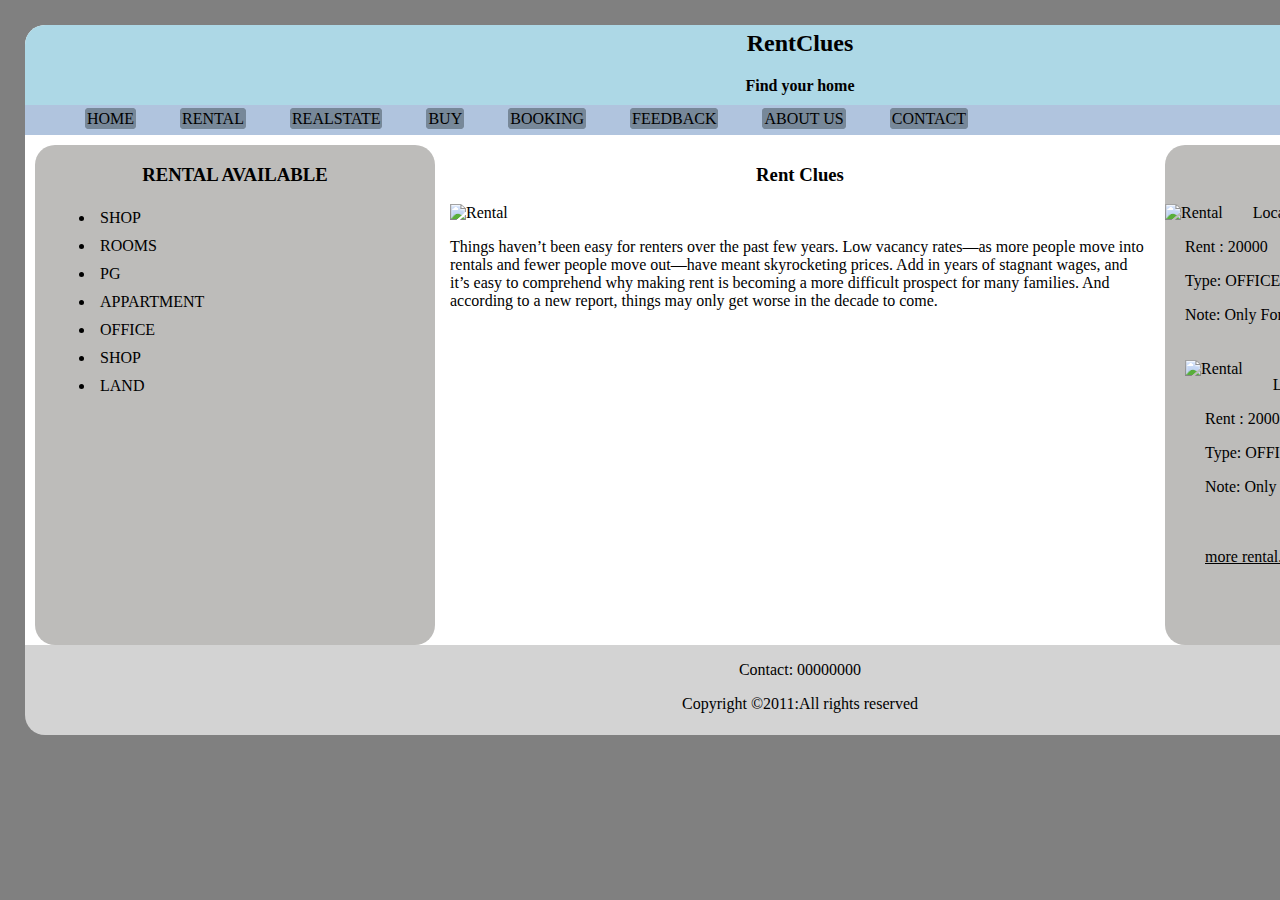
==== Web/CSS-Assignment-1/Web page/index.htm @ 4bae0c04 "CSS-Assignment-1" ====
<html>
	<head>
		<link rel="stylesheet" href="style.css" type="text/css">
		<title>
			web page
		</title>
	</head>
	<body>
		<div id="back">	
			<div class="header">
				<center>
					<h2>RentClues</h2>
					<h4>Find your home</h4>
				</center>
			</div>
			
			<div class="nav">
				<ul>
					<li><a href="_blank">HOME</a></li>
					<li><a href="_blank">RENTAL</a></li>
					<li><a href="_blank">REALSTATE</a></li>
					<li><a href="_blank">BUY</a></li>
					<li><a href="_blank">BOOKING</a></li>
					<li><a href="_blank">FEEDBACK</a></li>
				<li><a href="_blank">ABOUT US</a></li>
				<li><a href="_blank">CONTACT</a></li>
				<ul>
			</div>
			<div id="container">

				<div class="left">
					<h3> RENTAL AVAILABLE</h3>
					<ul >
						<li><a href="_blank">SHOP</a></li>
						<li><a href="_blank">ROOMS</a></li>
						<li><a href="_blank">PG</a></li>
						<li><a href="_blank">APPARTMENT</a></li>
						<li><a href="_blank">OFFICE</a></li>
						<li><a href="_blank">SHOP</a></li>
						<li><a href="_blank">LAND</a></li>
					<ul>
			
				</div>
				
				<div class="center">
					<h3>Rent Clues</h3>
					<img src="C:\Users\Suman\Desktop\HTML\HTML-Assignment-2\Web page\rental.jpg" 
					alt="Rental">
					<div>
					<p>Things haven’t been easy for renters over the past few years.
					Low vacancy rates—as more people move into rentals and fewer people move 
					out—have meant skyrocketing prices. Add in years of stagnant wages, 
					and it’s easy to comprehend why making rent is becoming a more difficult
					prospect for many families. And according to a new report, things may only get
					worse in the decade to come.</p>
					</div>
				</div>
				
				<div class="right">
				
					
					<h3>AVAILABLE</h3>
					<div class="image" class="top">
					<img src="C:\Users\Suman\Desktop\HTML\HTML-Assignment-2\Web page\images (1).jpg" 
					alt="Rental">
					</div>
					<div class="detail">
					<p>Location : Jaipur</p>
					<p>Rent : 20000</p>
					<p>Type: OFFICE</p>
					<p>Note: Only For Boys</p> 
					</div>
					
					<div class="top">
					<div class="image">
					<img src="C:\Users\Suman\Desktop\HTML\HTML-Assignment-2\Web page\images (3).jpg" 
					alt="Rental">
					</div>
					<div class="detail">
					<p>Location : Jaipur</p>
					<p>Rent : 20000</p>
					<p>Type: OFFICE</p>
					<p>Note: Only For Boys</p> 
					</div>
					<div>
					<br><br>
					<a class="top" href="_blank">more rental....</a>
					</div>
				</div>

				<div class="clearBoth"></div>
			</div>
			</div>
			<div class="footer">
				<p>Contact: 00000000</p>
				<p>Copyright &copy2011:All rights reserved</p>
			</div>
		</div>
		
	</body>
</html>
---- Web/CSS-Assignment-1/Web page/style.css ----
body{
	width:95%;
	background-color:Gray;
}
#back{
	margin:17px;
	height:700px;
	width:1550px;
	background-color:white;
	border-radius: 20px;
	position:absolute;
}
.header{
	float:top;
	background-color:LightBlue;
	height:80px;
	width:100%;
	border-top-right-radius: 20px;
	border-top-left-radius: 20px;
	position:absolute;
}

.header center h2{
	margin-top:5px;
}
.header center h4{
	margin-top:0px;
}

.nav{
	margin-top:80px;
	height:30px;
	width:100%;
	background-color:LightSteelBlue ;
	position:absolute;	
}
.nav ul {
      margin-top:5px;
      list-style:none;
	  
}
.nav ul li {

	display:inline;
	border:2px solid LightSlateGray ;
	background-color:LightSlateGray ;
	border-radius:4px;
	margin:0 20px;
}
.nav ul li a {
	hover:blue;
	color:black;
	text-decoration:none;
}

.nav ul li a:hover { 
    color:WhiteSmoke ;
}
#container
{
	width: auto;
   position: relative;
}
.center{
	margin-left:425px;
	margin-top:120px;
	margin-right:425px;
	width:700px;
	height:500px;
	background-color:white;
	position: absolute;
}

.center h3{
	text-align:center;
}


.left{
	margin-left:10px;
	margin-top:120px;
	margin-right:1140px;
	border-radius:20px;
	width:400px;
	height:500px;
	background-color:#BDBCBA;
	position: absolute;
	
}
.left h3{
	text-align:center;
}

.left ul {
	margin-left:20px;
	color:black;
}
.left ul li {
	color:black;
	padding:5px;	
}

.left ul li a{
	color:black;
	text-decoration:none;
}


.right{
	margin-left:1140px;
	margin-right:10px;
	margin-top:120px;
    border-radius:20px;
	width:400px;
	height:500px;
	background-color:#BDBCBA;
	position: absolute;
}

.right h3 {
	text-align:center;
}
.top{
	padding-top:20px;
	padding-left:20px;
	color:black;
}

.image{
	float:left;
	padding-right:30px;
}

.detail{
	padding-left:20px;
	margin-right:10px;
}

.clearBoth {
clear: both;
}

.footer{
	position:absolute;
	top:620px;
	background-color:lightgray;
	height:90px;
	width:100%;
	border-bottom-right-radius: 20px;
	border-bottom-left-radius: 20px;
	float:left;
}

.footer p{
	text-align:center;
	
	
}
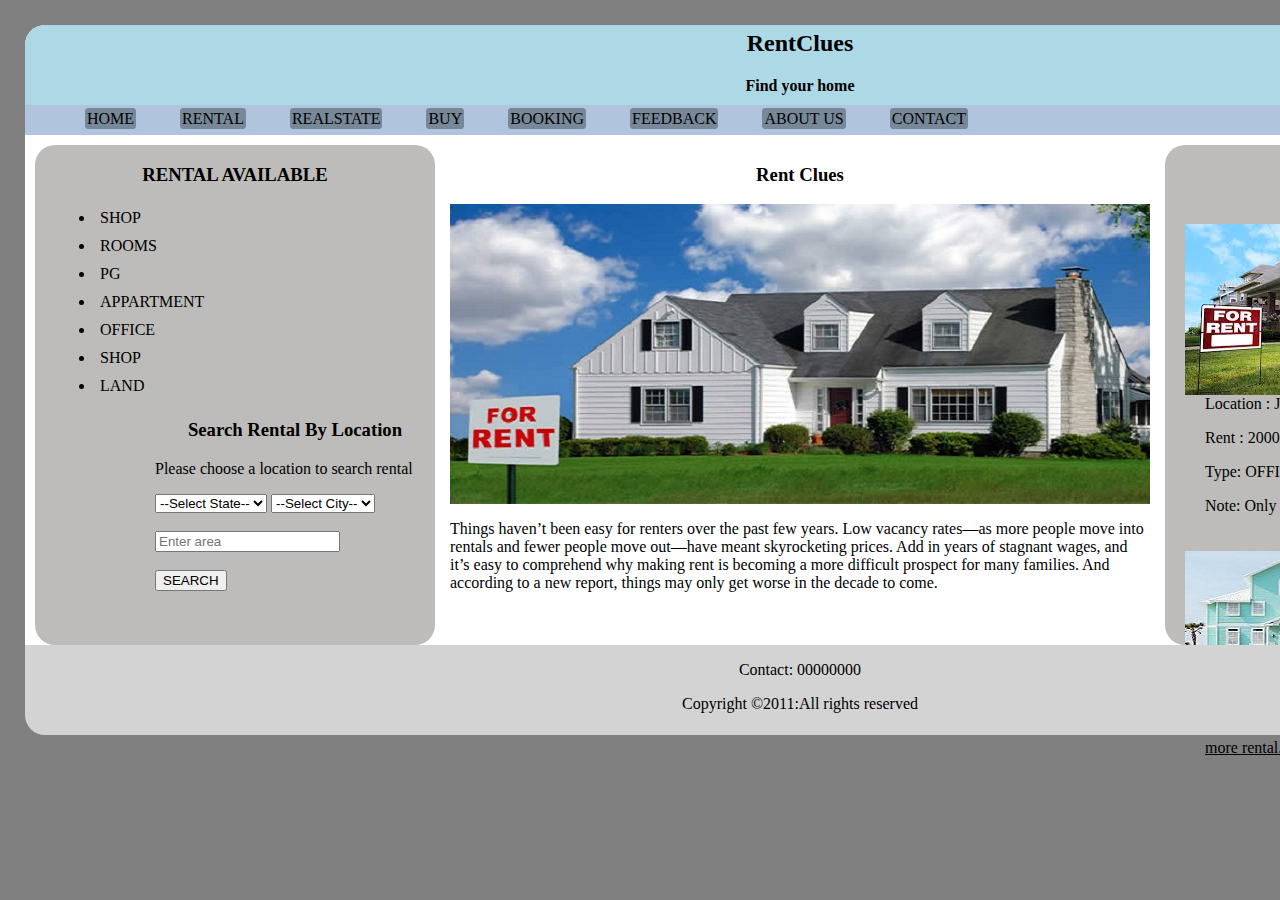
==== commit 126dda2e: "Update index.htm" ====
--- a/Web/CSS-Assignment-1/Web page/index.htm
+++ b/Web/CSS-Assignment-1/Web page/index.htm
@@ -39,12 +39,35 @@
 						<li><a href="_blank">SHOP</a></li>
 						<li><a href="_blank">LAND</a></li>
 					<ul>
-			
+					<div class="search">
+						<h3>Search Rental By Location</h3>
+						<p>Please choose a location to search rental</p>
+						
+						<select name="state">
+							<option>--Select State--</option>
+							<option>Rajsthan</option>
+							<option>Delhi</option>
+							<option>Punjab</option>
+							<option>Haryana</option>
+							<option>Bihar</option>
+						</select>
+						<select name="city">
+							<option>--Select City--</option>
+							<option>Jaipur</option>
+							<option>Ajmer</option>
+							<option>Jodhpur</option>
+							<option>Bikaner</option>
+							<option>Sikarr</option>
+						</select><br><br>
+						<input type="text" name="area" placeholder="Enter area"><br><br>
+						<input type="submit" value="SEARCH">
+					</div>
+					
 				</div>
 				
 				<div class="center">
 					<h3>Rent Clues</h3>
-					<img src="C:\Users\Suman\Desktop\HTML\HTML-Assignment-2\Web page\rental.jpg" 
+					<img src="rental.jpg" 
 					alt="Rental">
 					<div>
 					<p>Things haven’t been easy for renters over the past few years.
@@ -58,38 +81,36 @@
 				
 				<div class="right">
 				
-					
 					<h3>AVAILABLE</h3>
-					<div class="image" class="top">
-					<img src="C:\Users\Suman\Desktop\HTML\HTML-Assignment-2\Web page\images (1).jpg" 
-					alt="Rental">
+					<div class="top">
+						<div class="image">
+							<img src="images (4).jpg" 
+							alt="Rental">
+						</div>
+						<div class="detail">
+							<p>Location : Jaipur</p>
+							<p>Rent : 20000</p>
+							<p>Type: OFFICE</p>
+							<p>Note: Only For Boys</p> 
+						</div>
 					</div>
-					<div class="detail">
-					<p>Location : Jaipur</p>
-					<p>Rent : 20000</p>
-					<p>Type: OFFICE</p>
-					<p>Note: Only For Boys</p> 
+					<div class="top">
+						<div class="image">
+							<img src="images (3).jpg" 
+							alt="Rental">
+						</div>
+						<div class="detail">
+							<p>Location : Jaipur</p>
+							<p>Rent : 20000</p>
+							<p>Type: OFFICE</p>
+							<p>Note: Only For Boys</p> 
+						</div>
+						<br><br>
+						<a class="top" href="#">more rental....</a>
 					</div>
-					
-					<div class="top">
-					<div class="image">
-					<img src="C:\Users\Suman\Desktop\HTML\HTML-Assignment-2\Web page\images (3).jpg" 
-					alt="Rental">
-					</div>
-					<div class="detail">
-					<p>Location : Jaipur</p>
-					<p>Rent : 20000</p>
-					<p>Type: OFFICE</p>
-					<p>Note: Only For Boys</p> 
-					</div>
-					<div>
-					<br><br>
-					<a class="top" href="_blank">more rental....</a>
-					</div>
-				</div>
 
 				<div class="clearBoth"></div>
-			</div>
+				</div>
 			</div>
 			<div class="footer">
 				<p>Contact: 00000000</p>
@@ -98,4 +119,4 @@
 		</div>
 		
 	</body>
-</html>+</html>
